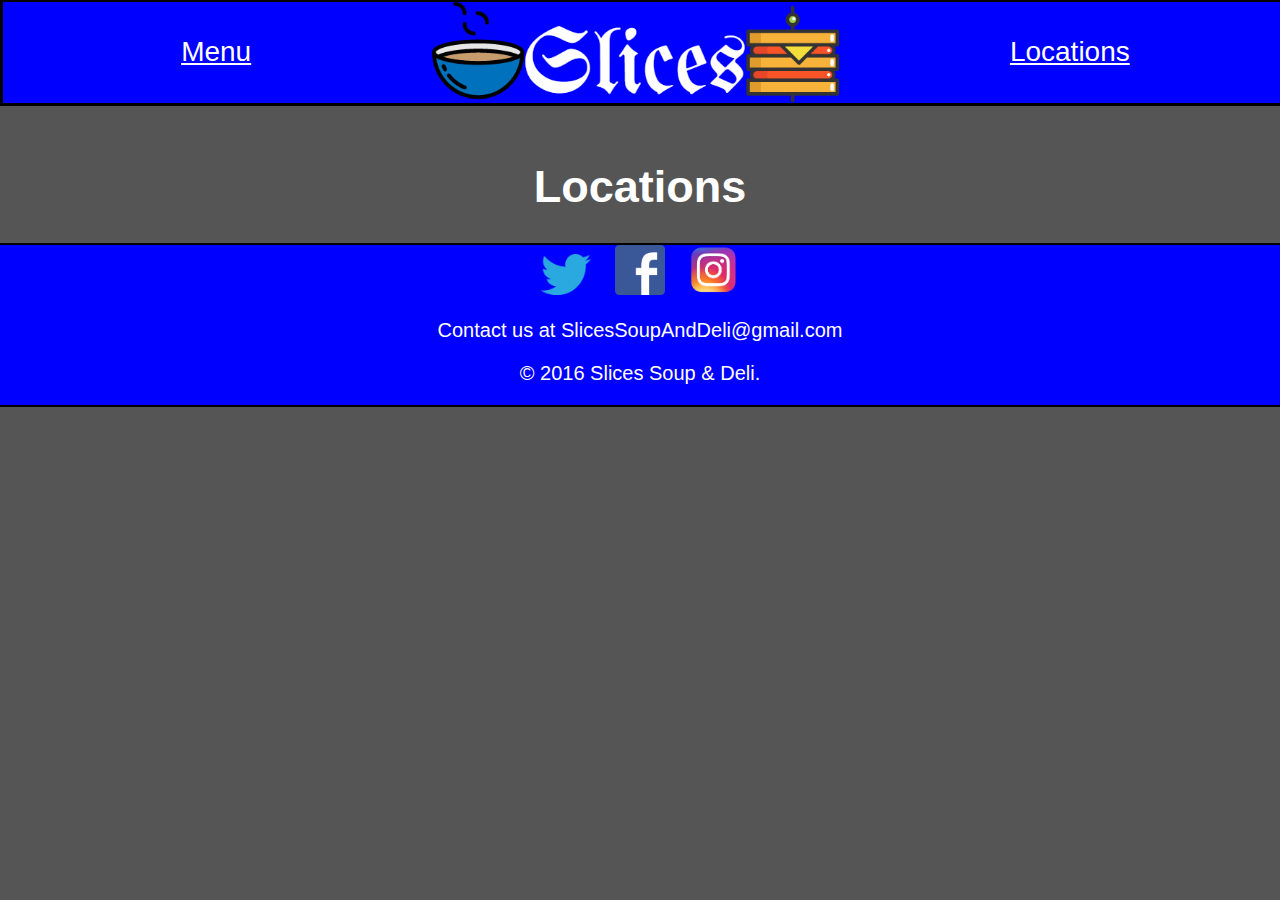
==== locations.html @ 19228ece "Initial file upload for portfolio website" ====
<!DOCTYPE html> 
<html>
<head>
	<title>Slices Soup & Deli | Menu</title>
       <link rel="stylesheet" href="css/locations.css">
</head>
  <body>
    <header>
      <nav>
        <ul>
          <li><a href="menu.html">Menu</a></li>
          <li class="logo-wrap"><a href="index.html" id="logo"><img src="img/slices.png"></a></li>
          <li><a href="locations.html">Locations</a></li>
        </ul>
      </nav>
    </header>
    <h1>Locations</h1>
    <div id="wrapper">

<footer>
      <ul class="footer-social"> 
       <li> <a href="http://twitter.com/SlicesSoupDeli">
        <img src="img/twitter.png" alt="Twitter Logo"></a></li>
        <li><a href="https://www.facebook.com/slices.deli">
        <img src="img/facebook.png" alt="Facebook Logo"></a></li>
        <li><a href="https://www.instagram.com/slicessoupanddeli/"><img src="img/instagram.png"></a></li>
      </ul>
        <p>Contact us at SlicesSoupAndDeli@gmail.com</p>
        <p>&copy; 2016 Slices Soup & Deli.</p>
      </footer>
</body>
</html>
---- css/locations.css ----
body {
	background-color: #555;
	margin: 0;
	padding: 0;
}


li {
	list-style-type: none;
	font-size: 28px;
	
}

footer {
	border-top: 2px solid #000;
	width: 100%
	height: 25%;
	background-color: blue;
	border-bottom: 2px solid #000;


}
h1 {
	color: white;
	font-family: 'Fjalla One', sans-serif;
	font-size: 45px;
	text-align: center;
	padding-top: 25px;
}
p {
	text-align: center;
	color: white;
	font-size: 20px;
	font-family: 'Fjalla One', sans-serif;
}
ul {
    list-style-type: none;
    margin: 0;
    padding: 0;
    overflow: hidden;
    background-color: blue;
    color: white;
}
li a {
	display: block;
	color: white;
	background-color: blue;
}
img {
	display: block;
	margin: auto;
}
header {
	border-style: solid;
	background-color: blue;
	width: 100%;
	border-top: 2px solid #000;
	font-family: 'Fjalla One', sans-serif;
}

header nav ul {
	width: 100%;
	text-align: center;
	background-color: blue;
}

header nav ul li {
	width: 33%;
	display: inline-block;
	vertical-align: middle;
	float: none;
	background-color: blue;
}

header nav ul li.logo-wrap img {
	width: 100%;
	background-color: blue;
}


.footer-social {
	text-align: center;
	background-color: blue;
}
.footer-social li {
	display: inline-block;
	list-style-type: none;
	margin:0 10px;
	width: 50px;
	height: auto;
	background-color: blue;

}
.footer-social li img {
	width: 100%;
	background-color: blue;
}
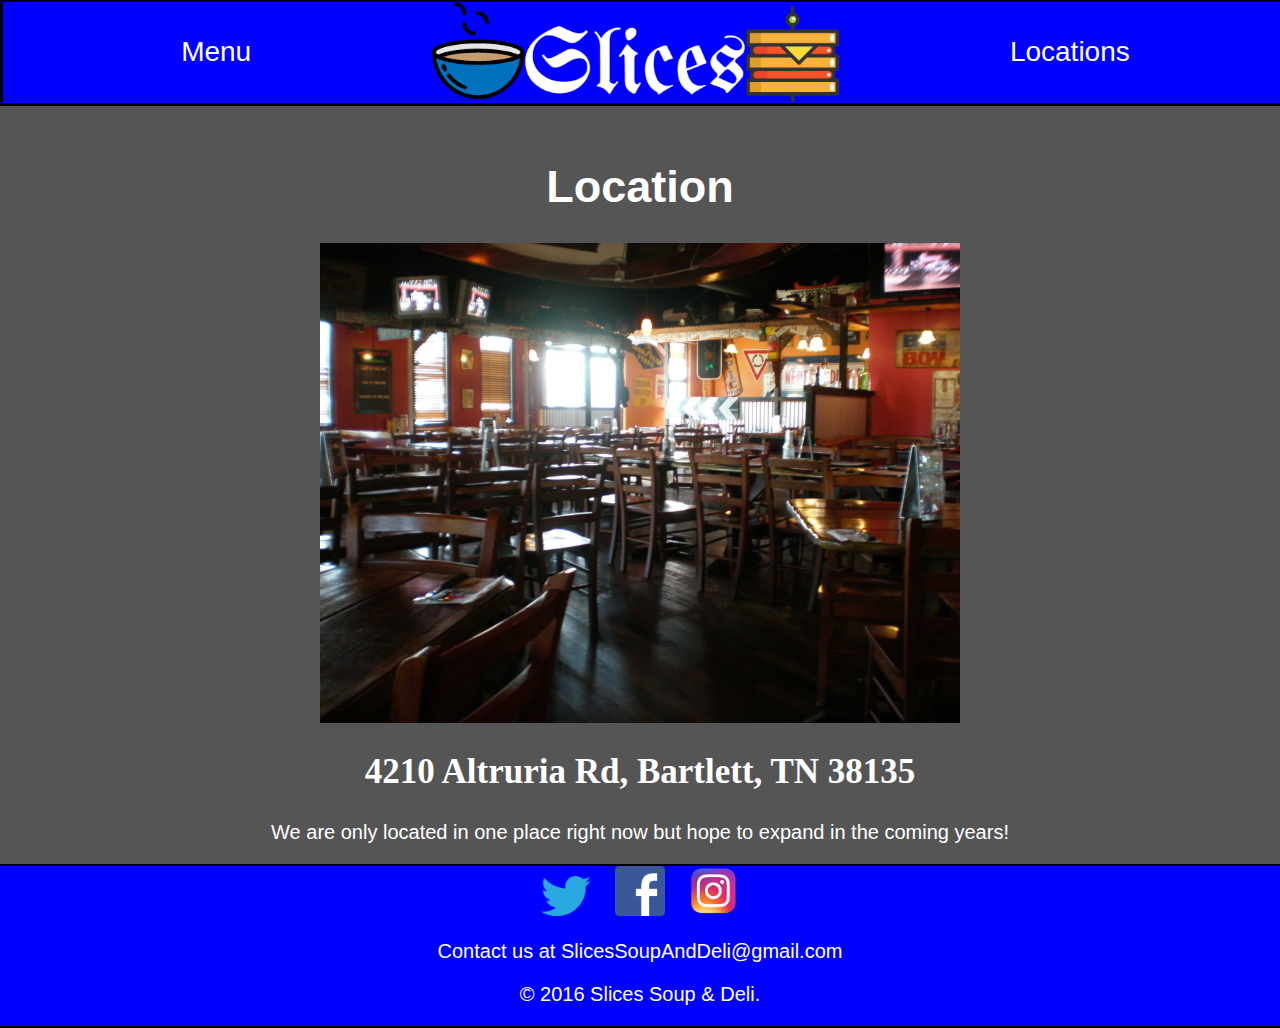
==== commit 0555a910: "Add files via upload" ====
--- a/locations.html
+++ b/locations.html
@@ -14,9 +14,12 @@
         </ul>
       </nav>
     </header>
-    <h1>Locations</h1>
+    <h1>Location</h1>
+    
     <div id="wrapper">
-
+    <img src="img/location.jpg">
+    <h2>4210 Altruria Rd, Bartlett, TN 38135</h2>
+    <p>We are only located in one place right now but hope to expand in the coming years!</p>
 <footer>
       <ul class="footer-social"> 
        <li> <a href="http://twitter.com/SlicesSoupDeli">
--- a/css/locations.css
+++ b/css/locations.css
@@ -20,12 +20,21 @@
 
 
 }
+a:link {
+	text-decoration: none;
+}
 h1 {
 	color: white;
 	font-family: 'Fjalla One', sans-serif;
 	font-size: 45px;
 	text-align: center;
 	padding-top: 25px;
+}
+h2 {
+	text-align: center; 
+	color: white; 
+	font-size: 35px; 
+
 }
 p {
 	text-align: center;
@@ -49,6 +58,7 @@
 img {
 	display: block;
 	margin: auto;
+	width: 50%;
 }
 header {
 	border-style: solid;
